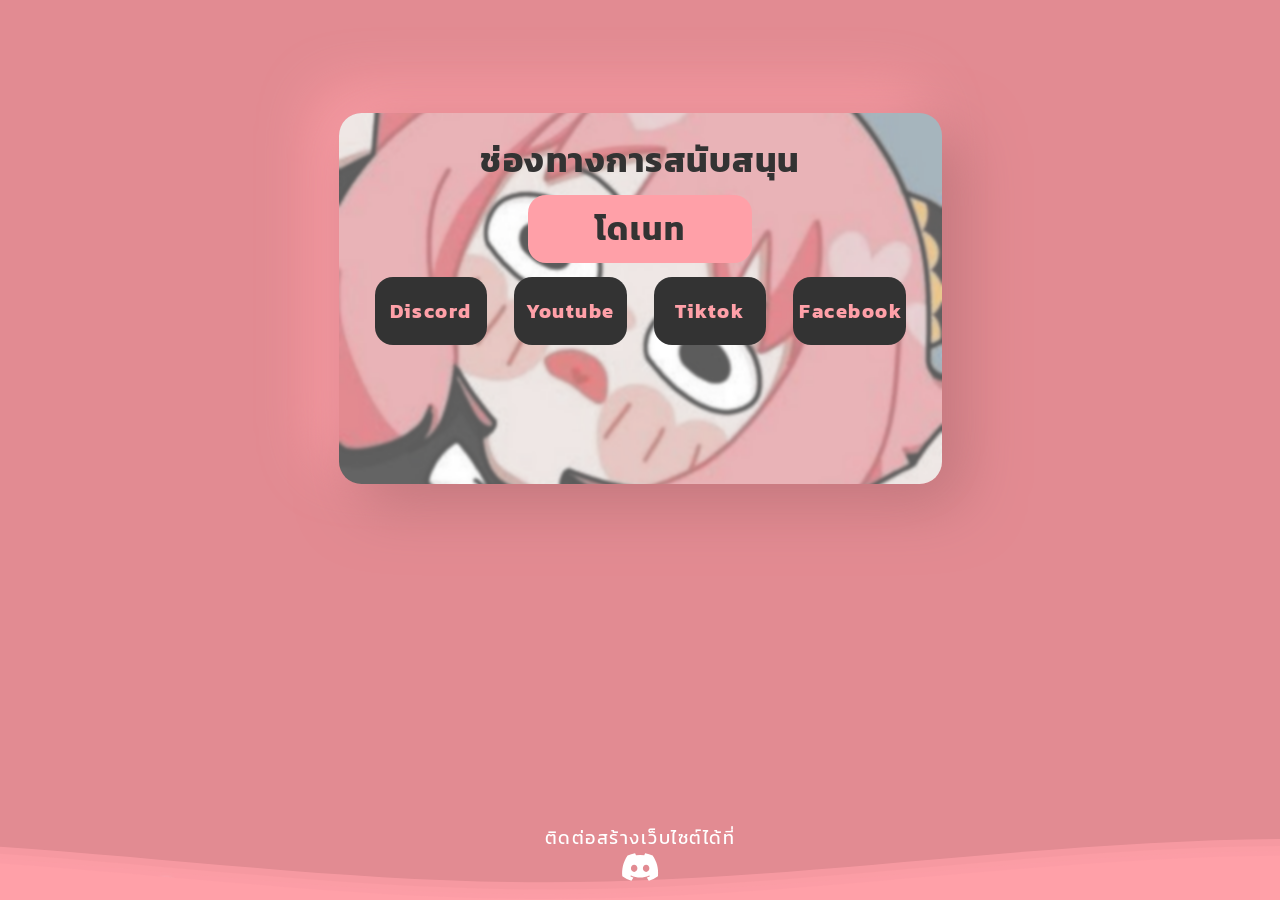
==== index.html @ cf7d400f "Update index.html" ====
<!DOCTYPE html>
<html lang="en">

<head>
    <link rel="preconnect" href="https://fonts.googleapis.com">
    <link rel="preconnect" href="https://fonts.gstatic.com" crossorigin>
    <link href="https://fonts.googleapis.com/css2?family=Kanit&display=swap" rel="stylesheet">
    <meta charset="UTF-8">
    <meta name="robots" content="index, follow, noimageindex">
    <title>Information</title>
    <style>
        .flex {
            /*Flexbox for containers*/
            display: flex;
            justify-content: center;
            align-items: center;
            text-align: center;
        }

        .footer {
            position: fixed;
            bottom: 0;
            width: 100%;
        }

        .waves {
            position: relative;
            width: 100%;
            height: 7.5vh;
            margin-bottom: -7px;
            /*Fix for safari gap*/
            max-height: 250px;
        }

        /* Animation */

        .parallax>use {
            animation: move-forever 25s cubic-bezier(.55, .5, .45, .5) infinite;
        }

        .parallax>use:nth-child(1) {
            animation-delay: -2s;
            animation-duration: 7s;
        }

        .parallax>use:nth-child(2) {
            animation-delay: -3s;
            animation-duration: 10s;
        }

        .parallax>use:nth-child(3) {
            animation-delay: -4s;
            animation-duration: 13s;
        }

        .parallax>use:nth-child(4) {
            animation-delay: -5s;
            animation-duration: 20s;
        }

        @keyframes move-forever {
            0% {
                transform: translate3d(-90px, 0, 0);
            }

            100% {
                transform: translate3d(85px, 0, 0);
            }
        }

        @keyframes floating {
            0% {
                transform: translate(0, 0px);
            }

            50% {
                transform: translate(0, 10px);
            }

            100% {
                transform: translate(0, -0px);
            }
        }

        .flex img {
            width: 75vmax;
            position: absolute;
            z-index: -1;
            bottom: 1vh;
            opacity: 0.7;
            filter: blur(1px);
        }

        /*Shrinking for mobile*/
        @media (max-width: 1080px) {
            .waves {
                height: 15px;
                min-height: 15px;
            }

            .flex img {
                width: 90vw;
                position: absolute;
                z-index: -1;
                bottom: 0.25vh;
            }
        }

        .box p {
            font-size: 3.75vh;
            margin: 0;
            color: #333333;
            font-weight: bold;
            letter-spacing: 1.5px;
            cursor: default;
        }

        * {
            font-family: 'Kanit', sans-serif;
        }

        body {
            margin: 0;
            -webkit-tap-highlight-color: transparent;
        }

        html {
            background-color: #e28b92;
        }

        .container {
            display: flex;
            justify-content: center;
            align-items: center;
            margin: 2.5vh;
        }

        ::-moz-selection {
            /* Code for Firefox */
            color: #ffa0a8;
            background: #ffffffce;
        }

        ::selection {
            color: #ffa0a8;
            background: #ffffffce;
        }

        .box {
            margin-top: 10vh;
            box-shadow: 20px 20px 60px #c0767c,
                -20px -20px 60px #ffa0a8;

            border-radius: 2.5vh;
            background-position: center;
            background-size: cover;
            background-repeat: no-repeat;
            background-image: url("./bg.webp");
            padding: 2.5vh;
            padding-bottom: 15vh;
            display: flex;
            flex-direction: column;
            align-content: center;
            align-items: center;
            z-index: 1;
            animation-name: floating;
            animation-duration: 5s;
            animation-iteration-count: infinite;
            animation-timing-function: ease-in-out;
        }

        .flex p {
            font-size: 2vh;
            cursor: default;
            bottom: 3.5vh;
            letter-spacing: 1.5px;
            color: white;
            position: absolute;
        }

        .flex a {
            bottom: 1vh;
            letter-spacing: 1.5px;
            color: white;
            position: absolute;
            transition: 0.3s;
            cursor: default;
        }

        .flex svg {
            width: 4.25vh;
            height: 4vh;
        }

        .flex a:hover {
            opacity: 0.5;
            cursor: pointer;
        }


        .flex {
            /*Flexbox for containers*/
            display: flex;
            justify-content: center;
            align-items: center;
            text-align: center;
        }

        .second {
            display: flex;
            justify-content: center;
            align-items: center;
            flex-direction: row;
            flex-wrap: wrap;
        }

        .box .main button {
            letter-spacing: 1.5px;
            width: 17.5vmax;
            height: 7.5vh;
            outline: 0;
            border: 0;
            border-radius: 2vh;
            background-color: #ffa0a8;
            color: #333333;
            font-size: 3.5vh;
            margin: 10px;
            transition: 0.2s;
            cursor: default;
            font-weight: bold;
        }

        .box .second button {
            letter-spacing: 1.5px;
            margin-inline: 1.5vh;
            margin-block: 0.5vh;
            width: 12.5vh;
            height: 7.5vh;
            outline: 0;
            border: 0;
            border-radius: 2vh;
            background-color: #333333;
            color: #ffa0a8;
            font-size: 2.25vh;
            transition: 0.2s;
            cursor: default;
            font-weight: bold;
        }

        .box .second button:hover {
            width: 15vh;
            height: 8vh;
            letter-spacing: 2.5px;
            cursor: pointer;
        }

        .box .second button:focus {
            opacity: 0.5;
        }

        .box .main button:hover {
            width: 21vmax;
            height: 8vh;
            letter-spacing: 2.5px;
            cursor: pointer;
        }

        .box .main button:focus {
            opacity: 0.5;
        }
    </style>
</head>

<body>
    <div class="container">
        <div class="box">
            <p>ช่องทางการสนับสนุน</p>
            <div class="main">
                <a target="_blank" href="https://tipme.in.th/mikky-marcus99">
                    <button>โดเนท</button>
                </a>
            </div>
            <div class="second">
                <div class="small">
                    <a target="_blank" href="https://discord.gg/xXzA2tRMaT">
                        <button>Discord</button>
                    </a>
                </div>
                <div class="small">
                    <a target="_blank" href="https://www.youtube.com/@Maximum98">
                        <button>Youtube</button>
                    </a>
                </div>
                <div class="small">
                    <a target="_blank" href="https://www.tiktok.com/@ezonepice">
                        <button>Tiktok</button>
                    </a>
                </div>
                <div class="small">
                    <a target="_blank" href="https://www.facebook.com/maximum.89">
                        <button>Facebook</button>
                    </a>
                </div>
            </div>
        </div>
    </div>
    <!--Waves Container-->
    <div class="footer">
        <svg class="waves" xmlns="http://www.w3.org/2000/svg" xmlns:xlink="http://www.w3.org/1999/xlink"
            viewBox="0 24 150 28" preserveAspectRatio="none" shape-rendering="auto">
            <defs>
                <path id="gentle-wave" d="M-160 44c30 0 58-18 88-18s 58 18 88 18 58-18 88-18 58 18 88 18 v44h-352z" />
            </defs>
            <g class="parallax">
                <use xlink:href="#gentle-wave" x="48" y="0" fill="rgba(255,160,168,0.7)" />
                <use xlink:href="#gentle-wave" x="48" y="3" fill="rgba(255,160,168,0.5)" />
                <use xlink:href="#gentle-wave" x="48" y="5" fill="rgba(255,160,168,0.3)" />
                <use xlink:href="#gentle-wave" x="48" y="7" fill="#FFA0A8" />
            </g>
        </svg>
        <div class="flex">
            <p text-color="white">ติดต่อสร้างเว็บไซต์ได้ที่</p>
            <a target="_blank" href="https://discord.com/users/574431771815444481"><svg
                    xmlns="http://www.w3.org/2000/svg" width="32" height="32" fill="currentColor" class="bi bi-discord"
                    viewBox="0 0 16 16">
                    <path
                        d="M13.545 2.907a13.227 13.227 0 0 0-3.257-1.011.05.05 0 0 0-.052.025c-.141.25-.297.577-.406.833a12.19 12.19 0 0 0-3.658 0 8.258 8.258 0 0 0-.412-.833.051.051 0 0 0-.052-.025c-1.125.194-2.22.534-3.257 1.011a.041.041 0 0 0-.021.018C.356 6.024-.213 9.047.066 12.032c.001.014.01.028.021.037a13.276 13.276 0 0 0 3.995 2.02.05.05 0 0 0 .056-.019c.308-.42.582-.863.818-1.329a.05.05 0 0 0-.01-.059.051.051 0 0 0-.018-.011 8.875 8.875 0 0 1-1.248-.595.05.05 0 0 1-.02-.066.051.051 0 0 1 .015-.019c.084-.063.168-.129.248-.195a.05.05 0 0 1 .051-.007c2.619 1.196 5.454 1.196 8.041 0a.052.052 0 0 1 .053.007c.08.066.164.132.248.195a.051.051 0 0 1-.004.085 8.254 8.254 0 0 1-1.249.594.05.05 0 0 0-.03.03.052.052 0 0 0 .003.041c.24.465.515.909.817 1.329a.05.05 0 0 0 .056.019 13.235 13.235 0 0 0 4.001-2.02.049.049 0 0 0 .021-.037c.334-3.451-.559-6.449-2.366-9.106a.034.034 0 0 0-.02-.019Zm-8.198 7.307c-.789 0-1.438-.724-1.438-1.612 0-.889.637-1.613 1.438-1.613.807 0 1.45.73 1.438 1.613 0 .888-.637 1.612-1.438 1.612Zm5.316 0c-.788 0-1.438-.724-1.438-1.612 0-.889.637-1.613 1.438-1.613.807 0 1.451.73 1.438 1.613 0 .888-.631 1.612-1.438 1.612Z" />
                </svg></a>

            <img src="https://count.getloli.com/get/@platong?theme=rule34">
        </div>
    </div>
    <!--Waves end-->

</body>

</html>
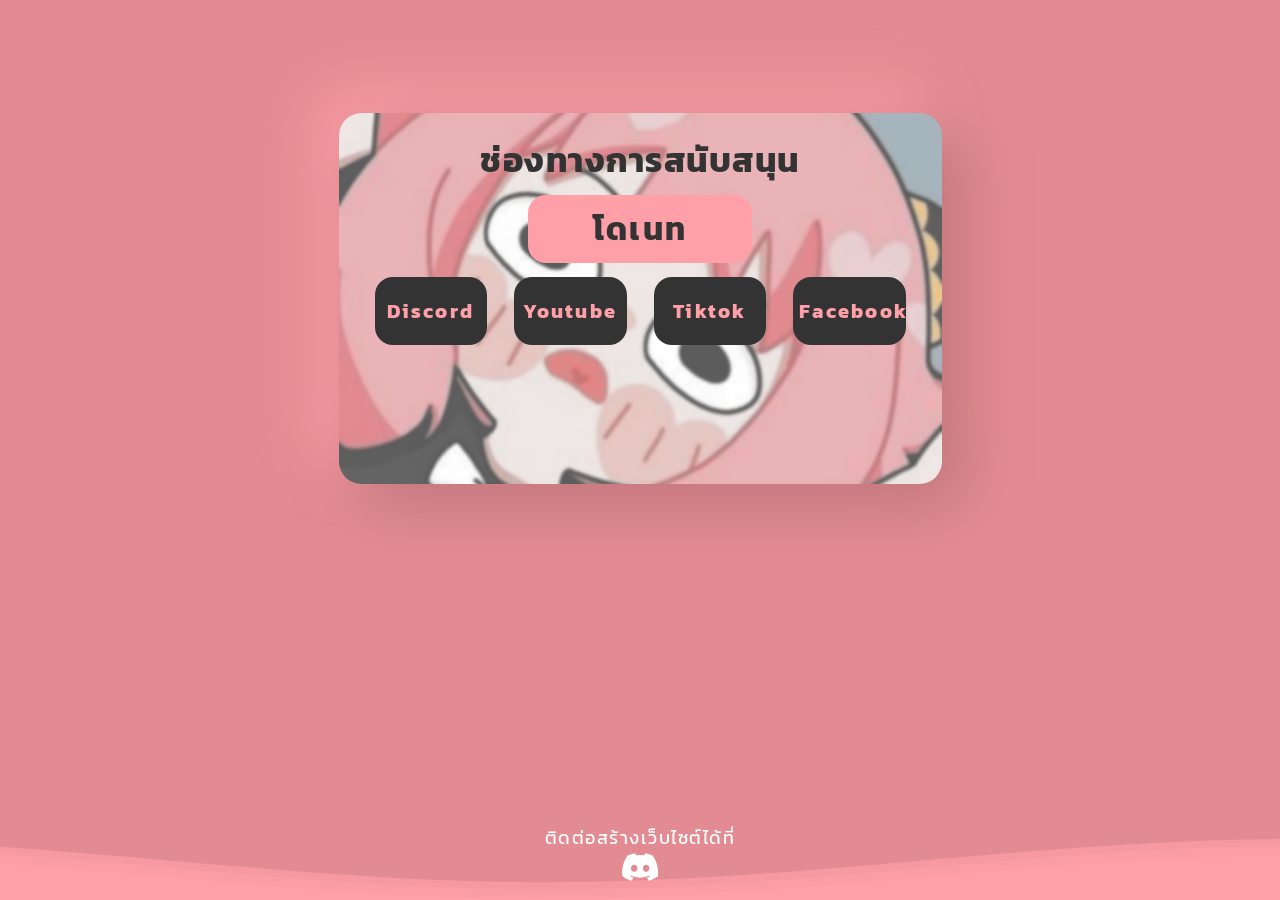
==== commit 73c98472: "Update index.html" ====
--- a/index.html
+++ b/index.html
@@ -70,14 +70,17 @@
 
         @keyframes floating {
             0% {
+                background-position: 0% 50%;
                 transform: translate(0, 0px);
             }
 
             50% {
+                background-position: 0% 52.5%;
                 transform: translate(0, 10px);
             }
 
             100% {
+                background-position: 0% 50%;
                 transform: translate(0, -0px);
             }
         }
@@ -215,7 +218,7 @@
         }
 
         .box .main button {
-            letter-spacing: 1.5px;
+            letter-spacing: 0.25vh;
             width: 17.5vmax;
             height: 7.5vh;
             outline: 0;
@@ -231,7 +234,7 @@
         }
 
         .box .second button {
-            letter-spacing: 1.5px;
+            letter-spacing: 0.25vh;
             margin-inline: 1.5vh;
             margin-block: 0.5vh;
             width: 12.5vh;
@@ -248,9 +251,9 @@
         }
 
         .box .second button:hover {
+            letter-spacing: 0.5vh;
             width: 15vh;
             height: 8vh;
-            letter-spacing: 2.5px;
             cursor: pointer;
         }
 
@@ -261,7 +264,7 @@
         .box .main button:hover {
             width: 21vmax;
             height: 8vh;
-            letter-spacing: 2.5px;
+            letter-spacing: 1vh;
             cursor: pointer;
         }
 
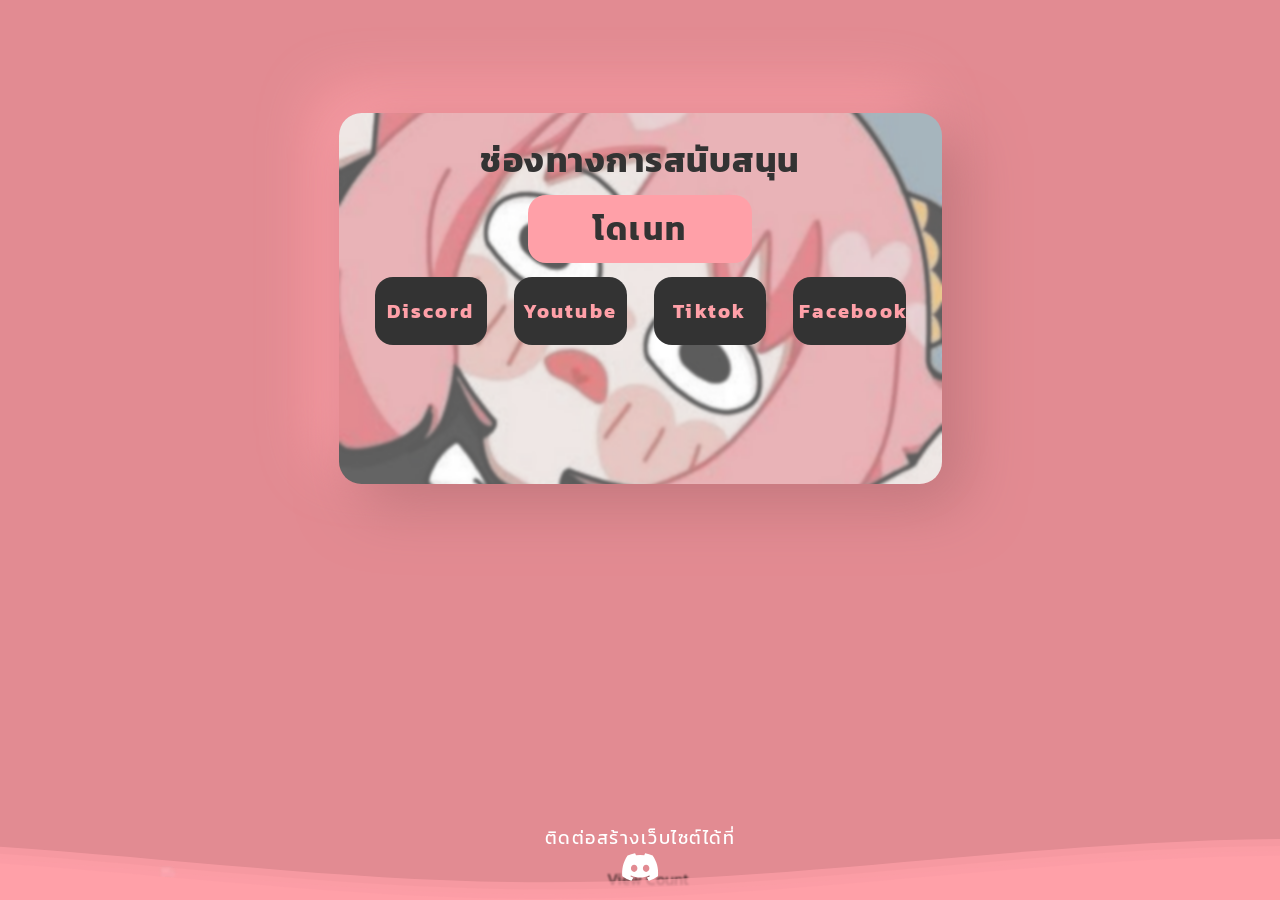
==== commit a157e9e7: "4" ====
--- a/index.html
+++ b/index.html
@@ -2,276 +2,11 @@
 <html lang="en">
 
 <head>
-    <link rel="preconnect" href="https://fonts.googleapis.com">
-    <link rel="preconnect" href="https://fonts.gstatic.com" crossorigin>
-    <link href="https://fonts.googleapis.com/css2?family=Kanit&display=swap" rel="stylesheet">
     <meta charset="UTF-8">
+    <meta name="viewport" content="width=device-width, initial-scale=1.0">
     <meta name="robots" content="index, follow, noimageindex">
+    <link rel="stylesheet" href="style.css">
     <title>Information</title>
-    <style>
-        .flex {
-            /*Flexbox for containers*/
-            display: flex;
-            justify-content: center;
-            align-items: center;
-            text-align: center;
-        }
-
-        .footer {
-            position: fixed;
-            bottom: 0;
-            width: 100%;
-        }
-
-        .waves {
-            position: relative;
-            width: 100%;
-            height: 7.5vh;
-            margin-bottom: -7px;
-            /*Fix for safari gap*/
-            max-height: 250px;
-        }
-
-        /* Animation */
-
-        .parallax>use {
-            animation: move-forever 25s cubic-bezier(.55, .5, .45, .5) infinite;
-        }
-
-        .parallax>use:nth-child(1) {
-            animation-delay: -2s;
-            animation-duration: 7s;
-        }
-
-        .parallax>use:nth-child(2) {
-            animation-delay: -3s;
-            animation-duration: 10s;
-        }
-
-        .parallax>use:nth-child(3) {
-            animation-delay: -4s;
-            animation-duration: 13s;
-        }
-
-        .parallax>use:nth-child(4) {
-            animation-delay: -5s;
-            animation-duration: 20s;
-        }
-
-        @keyframes move-forever {
-            0% {
-                transform: translate3d(-90px, 0, 0);
-            }
-
-            100% {
-                transform: translate3d(85px, 0, 0);
-            }
-        }
-
-        @keyframes floating {
-            0% {
-                background-position: 0% 50%;
-                transform: translate(0, 0px);
-            }
-
-            50% {
-                background-position: 0% 52.5%;
-                transform: translate(0, 10px);
-            }
-
-            100% {
-                background-position: 0% 50%;
-                transform: translate(0, -0px);
-            }
-        }
-
-        .flex img {
-            width: 75vmax;
-            position: absolute;
-            z-index: -1;
-            bottom: 1vh;
-            opacity: 0.7;
-            filter: blur(1px);
-        }
-
-        /*Shrinking for mobile*/
-        @media (max-width: 1080px) {
-            .waves {
-                height: 15px;
-                min-height: 15px;
-            }
-
-            .flex img {
-                width: 90vw;
-                position: absolute;
-                z-index: -1;
-                bottom: 0.25vh;
-            }
-        }
-
-        .box p {
-            font-size: 3.75vh;
-            margin: 0;
-            color: #333333;
-            font-weight: bold;
-            letter-spacing: 1.5px;
-            cursor: default;
-        }
-
-        * {
-            font-family: 'Kanit', sans-serif;
-        }
-
-        body {
-            margin: 0;
-            -webkit-tap-highlight-color: transparent;
-        }
-
-        html {
-            background-color: #e28b92;
-        }
-
-        .container {
-            display: flex;
-            justify-content: center;
-            align-items: center;
-            margin: 2.5vh;
-        }
-
-        ::-moz-selection {
-            /* Code for Firefox */
-            color: #ffa0a8;
-            background: #ffffffce;
-        }
-
-        ::selection {
-            color: #ffa0a8;
-            background: #ffffffce;
-        }
-
-        .box {
-            margin-top: 10vh;
-            box-shadow: 20px 20px 60px #c0767c,
-                -20px -20px 60px #ffa0a8;
-
-            border-radius: 2.5vh;
-            background-position: center;
-            background-size: cover;
-            background-repeat: no-repeat;
-            background-image: url("./bg.webp");
-            padding: 2.5vh;
-            padding-bottom: 15vh;
-            display: flex;
-            flex-direction: column;
-            align-content: center;
-            align-items: center;
-            z-index: 1;
-            animation-name: floating;
-            animation-duration: 5s;
-            animation-iteration-count: infinite;
-            animation-timing-function: ease-in-out;
-        }
-
-        .flex p {
-            font-size: 2vh;
-            cursor: default;
-            bottom: 3.5vh;
-            letter-spacing: 1.5px;
-            color: white;
-            position: absolute;
-        }
-
-        .flex a {
-            bottom: 1vh;
-            letter-spacing: 1.5px;
-            color: white;
-            position: absolute;
-            transition: 0.3s;
-            cursor: default;
-        }
-
-        .flex svg {
-            width: 4.25vh;
-            height: 4vh;
-        }
-
-        .flex a:hover {
-            opacity: 0.5;
-            cursor: pointer;
-        }
-
-
-        .flex {
-            /*Flexbox for containers*/
-            display: flex;
-            justify-content: center;
-            align-items: center;
-            text-align: center;
-        }
-
-        .second {
-            display: flex;
-            justify-content: center;
-            align-items: center;
-            flex-direction: row;
-            flex-wrap: wrap;
-        }
-
-        .box .main button {
-            letter-spacing: 0.25vh;
-            width: 17.5vmax;
-            height: 7.5vh;
-            outline: 0;
-            border: 0;
-            border-radius: 2vh;
-            background-color: #ffa0a8;
-            color: #333333;
-            font-size: 3.5vh;
-            margin: 10px;
-            transition: 0.2s;
-            cursor: default;
-            font-weight: bold;
-        }
-
-        .box .second button {
-            letter-spacing: 0.25vh;
-            margin-inline: 1.5vh;
-            margin-block: 0.5vh;
-            width: 12.5vh;
-            height: 7.5vh;
-            outline: 0;
-            border: 0;
-            border-radius: 2vh;
-            background-color: #333333;
-            color: #ffa0a8;
-            font-size: 2.25vh;
-            transition: 0.2s;
-            cursor: default;
-            font-weight: bold;
-        }
-
-        .box .second button:hover {
-            letter-spacing: 0.5vh;
-            width: 15vh;
-            height: 8vh;
-            cursor: pointer;
-        }
-
-        .box .second button:focus {
-            opacity: 0.5;
-        }
-
-        .box .main button:hover {
-            width: 21vmax;
-            height: 8vh;
-            letter-spacing: 1vh;
-            cursor: pointer;
-        }
-
-        .box .main button:focus {
-            opacity: 0.5;
-        }
-    </style>
 </head>
 
 <body>
@@ -330,7 +65,7 @@
                         d="M13.545 2.907a13.227 13.227 0 0 0-3.257-1.011.05.05 0 0 0-.052.025c-.141.25-.297.577-.406.833a12.19 12.19 0 0 0-3.658 0 8.258 8.258 0 0 0-.412-.833.051.051 0 0 0-.052-.025c-1.125.194-2.22.534-3.257 1.011a.041.041 0 0 0-.021.018C.356 6.024-.213 9.047.066 12.032c.001.014.01.028.021.037a13.276 13.276 0 0 0 3.995 2.02.05.05 0 0 0 .056-.019c.308-.42.582-.863.818-1.329a.05.05 0 0 0-.01-.059.051.051 0 0 0-.018-.011 8.875 8.875 0 0 1-1.248-.595.05.05 0 0 1-.02-.066.051.051 0 0 1 .015-.019c.084-.063.168-.129.248-.195a.05.05 0 0 1 .051-.007c2.619 1.196 5.454 1.196 8.041 0a.052.052 0 0 1 .053.007c.08.066.164.132.248.195a.051.051 0 0 1-.004.085 8.254 8.254 0 0 1-1.249.594.05.05 0 0 0-.03.03.052.052 0 0 0 .003.041c.24.465.515.909.817 1.329a.05.05 0 0 0 .056.019 13.235 13.235 0 0 0 4.001-2.02.049.049 0 0 0 .021-.037c.334-3.451-.559-6.449-2.366-9.106a.034.034 0 0 0-.02-.019Zm-8.198 7.307c-.789 0-1.438-.724-1.438-1.612 0-.889.637-1.613 1.438-1.613.807 0 1.45.73 1.438 1.613 0 .888-.637 1.612-1.438 1.612Zm5.316 0c-.788 0-1.438-.724-1.438-1.612 0-.889.637-1.613 1.438-1.613.807 0 1.451.73 1.438 1.613 0 .888-.631 1.612-1.438 1.612Z" />
                 </svg></a>
 
-            <img src="https://count.getloli.com/get/@platong?theme=rule34">
+            <img src="https://count.getloli.com/get/@platong?theme=rule34" alt="View Count">
         </div>
     </div>
     <!--Waves end-->
--- a/style.css
+++ b/style.css
@@ -0,0 +1,264 @@
+@import url('https://fonts.googleapis.com/css2?family=Kanit&display=swap');
+
+.flex {
+    /*Flexbox for containers*/
+    display: flex;
+    justify-content: center;
+    align-items: center;
+    text-align: center;
+}
+
+.footer {
+    position: fixed;
+    bottom: 0;
+    width: 100%;
+}
+
+.waves {
+    position: relative;
+    width: 100%;
+    height: 7.5vh;
+    margin-bottom: -7px;
+    /*Fix for safari gap*/
+    max-height: 250px;
+}
+
+/* Animation */
+
+.parallax>use {
+    animation: move-forever 25s cubic-bezier(.55, .5, .45, .5) infinite;
+}
+
+.parallax>use:nth-child(1) {
+    animation-delay: -2s;
+    animation-duration: 7s;
+}
+
+.parallax>use:nth-child(2) {
+    animation-delay: -3s;
+    animation-duration: 10s;
+}
+
+.parallax>use:nth-child(3) {
+    animation-delay: -4s;
+    animation-duration: 13s;
+}
+
+.parallax>use:nth-child(4) {
+    animation-delay: -5s;
+    animation-duration: 20s;
+}
+
+@keyframes move-forever {
+    0% {
+        transform: translate3d(-90px, 0, 0);
+    }
+
+    100% {
+        transform: translate3d(85px, 0, 0);
+    }
+}
+
+@keyframes floating {
+    0% {
+        background-position: 0% 50%;
+        transform: translate(0, 0px);
+    }
+
+    50% {
+        background-position: 0% 57.5%;
+        transform: translate(0, 10px);
+    }
+
+    100% {
+        background-position: 0% 50%;
+        transform: translate(0, -0px);
+    }
+}
+
+.flex img {
+    width: 75vmax;
+    position: absolute;
+    z-index: -1;
+    bottom: 1vh;
+    opacity: 0.7;
+    filter: blur(1px);
+}
+
+/*Shrinking for mobile*/
+@media (max-width: 1080px) {
+    .waves {
+        height: 15px;
+        min-height: 15px;
+    }
+
+    .flex img {
+        width: 90vw;
+        position: absolute;
+        z-index: -1;
+        bottom: 0.25vh;
+    }
+}
+
+.box p {
+    font-size: 3.75vh;
+    margin: 0;
+    color: #333333;
+    font-weight: bold;
+    letter-spacing: 1.5px;
+    cursor: default;
+}
+
+* {
+    font-family: 'Kanit', sans-serif;
+}
+
+body {
+    margin: 0;
+    -webkit-tap-highlight-color: transparent;
+}
+
+html {
+    background-color: #e28b92;
+}
+
+.container {
+    display: flex;
+    justify-content: center;
+    align-items: center;
+    margin: 2.5vh;
+}
+
+::-moz-selection {
+    /* Code for Firefox */
+    color: #ffa0a8;
+    background: #ffffffce;
+}
+
+::selection {
+    color: #ffa0a8;
+    background: #ffffffce;
+}
+
+.box {
+    margin-top: 10vh;
+    box-shadow: 20px 20px 60px #c0767c,
+        -20px -20px 60px #ffa0a8;
+
+    border-radius: 2.5vh;
+    background-position: center;
+    background-size: cover;
+    background-repeat: no-repeat;
+    background-image: url("./bg.webp");
+    padding: 2.5vh;
+    padding-bottom: 15vh;
+    display: flex;
+    flex-direction: column;
+    align-content: center;
+    align-items: center;
+    z-index: 1;
+    animation-name: floating;
+    animation-duration: 5s;
+    animation-iteration-count: infinite;
+    animation-timing-function: ease-in-out;
+}
+
+.flex p {
+    font-size: 2vh;
+    cursor: default;
+    bottom: 3.5vh;
+    letter-spacing: 1.5px;
+    color: white;
+    position: absolute;
+}
+
+.flex a {
+    bottom: 1vh;
+    letter-spacing: 1.5px;
+    color: white;
+    position: absolute;
+    transition: 0.3s;
+    cursor: default;
+}
+
+.flex svg {
+    width: 4.25vh;
+    height: 4vh;
+}
+
+.flex a:hover {
+    opacity: 0.5;
+    cursor: pointer;
+}
+
+
+.flex {
+    /*Flexbox for containers*/
+    display: flex;
+    justify-content: center;
+    align-items: center;
+    text-align: center;
+}
+
+.second {
+    display: flex;
+    justify-content: center;
+    align-items: center;
+    flex-direction: row;
+    flex-wrap: wrap;
+}
+
+.box .main button {
+    letter-spacing: 0.25vh;
+    width: 17.5vmax;
+    height: 7.5vh;
+    outline: 0;
+    border: 0;
+    border-radius: 2vh;
+    background-color: #ffa0a8;
+    color: #333333;
+    font-size: 3.5vh;
+    margin: 10px;
+    transition: 0.2s;
+    cursor: default;
+    font-weight: bold;
+}
+
+.box .second button {
+    letter-spacing: 0.25vh;
+    margin-inline: 1.5vh;
+    margin-block: 0.5vh;
+    width: 12.5vh;
+    height: 7.5vh;
+    outline: 0;
+    border: 0;
+    border-radius: 2vh;
+    background-color: #333333;
+    color: #ffa0a8;
+    font-size: 2.25vh;
+    transition: 0.2s;
+    cursor: default;
+    font-weight: bold;
+}
+
+.box .second button:hover {
+    letter-spacing: 0.5vh;
+    width: 15vh;
+    height: 8vh;
+    cursor: pointer;
+}
+
+.box .second button:focus {
+    opacity: 0.5;
+}
+
+.box .main button:hover {
+    width: 21vmax;
+    height: 8vh;
+    letter-spacing: 1vh;
+    cursor: pointer;
+}
+
+.box .main button:focus {
+    opacity: 0.5;
+}
